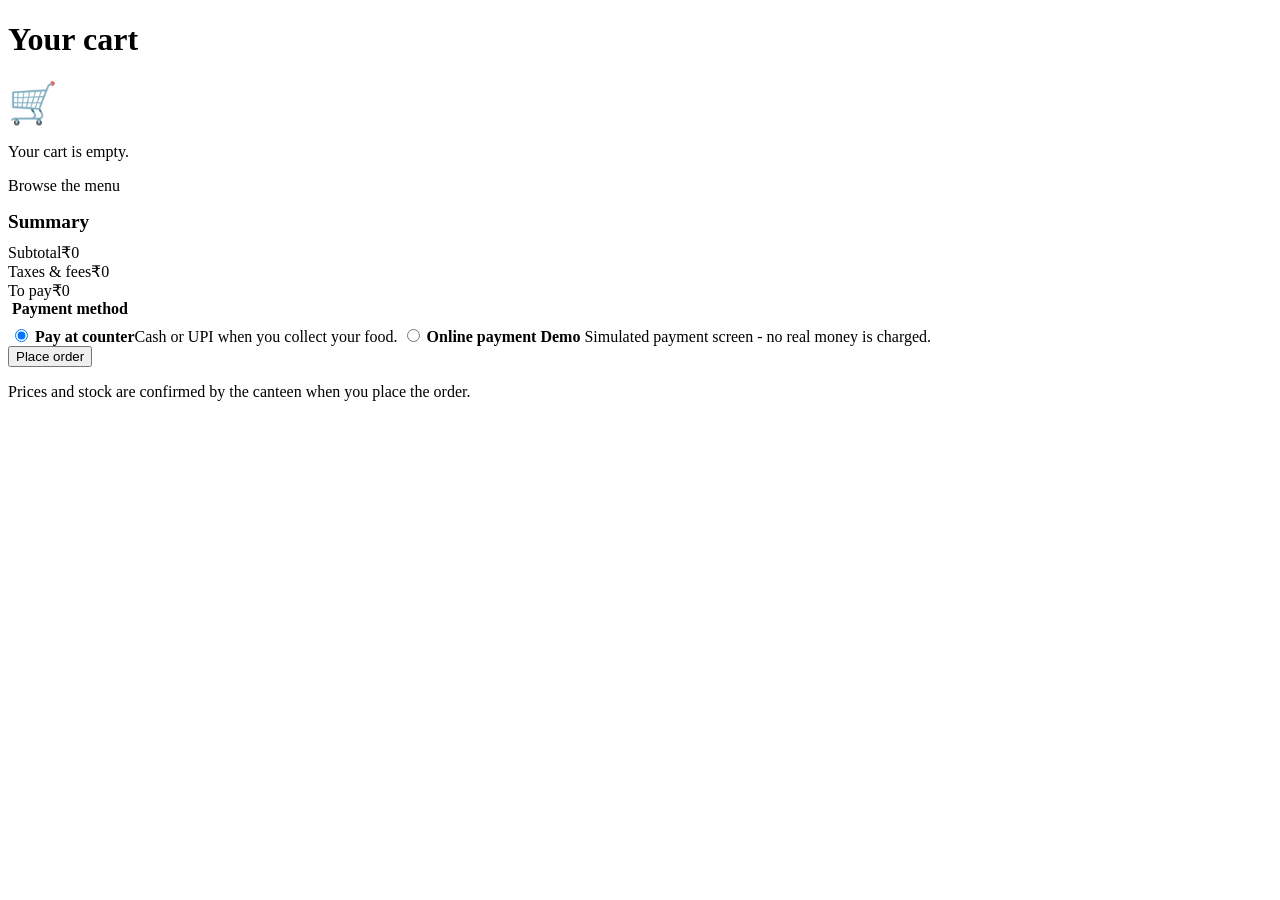
==== noq-app/src/main/resources/templates/cart.html @ 6af99742 "MVP" ====
<!DOCTYPE html>
<html lang="en" xmlns:th="http://www.thymeleaf.org">
<head th:replace="~{fragments :: pageHead('Your cart')}"></head>
<body>
<header th:replace="~{fragments :: siteHeader}"></header>

<main class="container">
    <div class="page-title"><h1>Your cart</h1></div>

    <div class="empty card pad hidden" data-cart-empty>
        <p style="font-size:2.5rem;margin:0">🛒</p>
        <p>Your cart is empty.</p>
        <a class="btn btn-primary" th:href="@{/}">Browse the menu</a>
    </div>

    <div class="checkout hidden" data-checkout>
        <section class="card" aria-label="Items">
            <div data-cart-lines></div>
        </section>

        <aside class="card pad summary" aria-label="Order summary">
            <h2 style="font-size:1.2rem;margin-bottom:10px">Summary</h2>
            <div class="summary-row"><span>Subtotal</span><span data-subtotal>₹0</span></div>
            <div class="summary-row muted small"><span>Taxes &amp; fees</span><span>₹0</span></div>
            <div class="summary-row total"><span>To pay</span><span data-total>₹0</span></div>

            <fieldset class="pay-options" style="border:0;padding:0">
                <legend style="font-weight:800;margin-bottom:8px">Payment method</legend>
                <label class="pay-option">
                    <input type="radio" name="payment" value="PAY_AT_COUNTER" checked>
                    <span><strong>Pay at counter</strong><span class="muted small">Cash or UPI when you collect your food.</span></span>
                </label>
                <label class="pay-option">
                    <input type="radio" name="payment" value="ONLINE">
                    <span><strong>Online payment <span class="pill pill-warn">Demo</span></strong>
                        <span class="muted small">Simulated payment screen - no real money is charged.</span></span>
                </label>
            </fieldset>

            <div class="alert alert-bad hidden" role="alert" data-error></div>
            <button class="btn btn-primary btn-lg btn-block" type="button" data-place-order>Place order</button>
            <p class="muted small" style="margin-bottom:0">Prices and stock are confirmed by the canteen when you place the order.</p>
        </aside>
    </div>
</main>

<footer th:replace="~{fragments :: siteFooter}"></footer>
<script th:src="@{/js/app.js}"></script>
<script th:src="@{/js/cart.js}"></script>
</body>
</html>
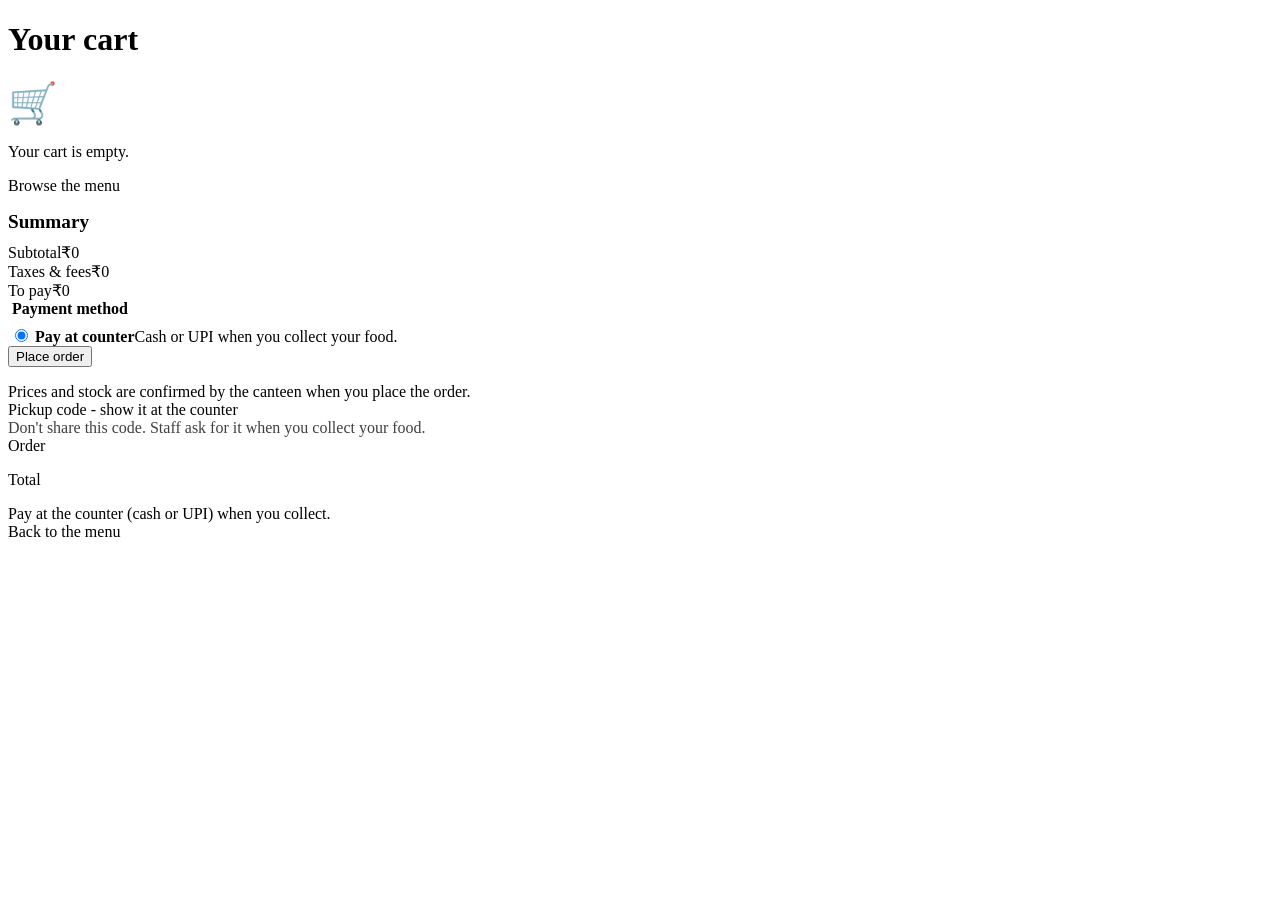
==== commit a352a151: "MVP" ====
--- a/noq-app/src/main/resources/templates/cart.html
+++ b/noq-app/src/main/resources/templates/cart.html
@@ -5,7 +5,7 @@
 <header th:replace="~{fragments :: siteHeader}"></header>
 
 <main class="container">
-    <div class="page-title"><h1>Your cart</h1></div>
+    <div class="page-title"><h1 data-page-title>Your cart</h1></div>
 
     <div class="empty card pad hidden" data-cart-empty>
         <p style="font-size:2.5rem;margin:0">🛒</p>
@@ -30,11 +30,6 @@
                     <input type="radio" name="payment" value="PAY_AT_COUNTER" checked>
                     <span><strong>Pay at counter</strong><span class="muted small">Cash or UPI when you collect your food.</span></span>
                 </label>
-                <label class="pay-option">
-                    <input type="radio" name="payment" value="ONLINE">
-                    <span><strong>Online payment <span class="pill pill-warn">Demo</span></strong>
-                        <span class="muted small">Simulated payment screen - no real money is charged.</span></span>
-                </label>
             </fieldset>
 
             <div class="alert alert-bad hidden" role="alert" data-error></div>
@@ -42,6 +37,28 @@
             <p class="muted small" style="margin-bottom:0">Prices and stock are confirmed by the canteen when you place the order.</p>
         </aside>
     </div>
+
+    <!-- Order confirmation: filled by cart.js from the POST /api/orders response -->
+    <section class="confirmation hidden" data-confirmation>
+        <div class="alert alert-ok" role="status" data-confirm-message></div>
+        <div class="otp-card">
+            <div class="label">Pickup code - show it at the counter</div>
+            <div class="otp" data-otp></div>
+            <div class="small" style="opacity:.75">Don't share this code. Staff ask for it when you collect your food.</div>
+        </div>
+        <div class="card pad">
+            <div class="order-head">
+                <div><div class="muted small">Order</div><div class="order-ref" data-ref></div></div>
+                <div style="display:flex;gap:6px;flex-wrap:wrap">
+                    <span class="pill" data-order-status></span><span class="pill" data-pay-status></span>
+                </div>
+            </div>
+            <ul class="items-list" data-items></ul>
+            <div class="summary-row total"><span>Total</span><span data-order-total></span></div>
+            <p class="muted small" style="margin-bottom:0">Pay at the counter (cash or UPI) when you collect.</p>
+        </div>
+        <a class="btn btn-block" th:href="@{/}">Back to the menu</a>
+    </section>
 </main>
 
 <footer th:replace="~{fragments :: siteFooter}"></footer>
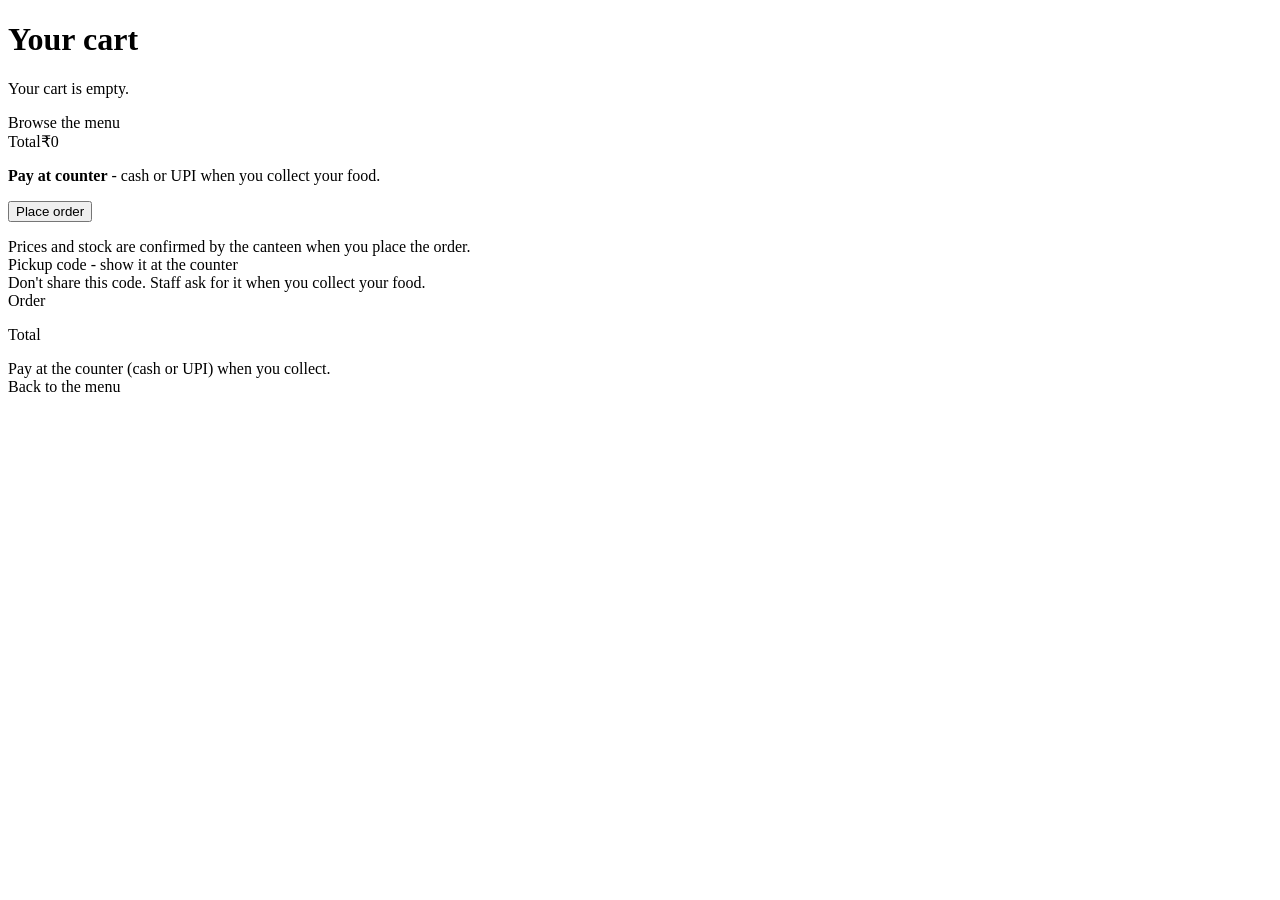
==== commit 9408333a: "MVP" ====
--- a/noq-app/src/main/resources/templates/cart.html
+++ b/noq-app/src/main/resources/templates/cart.html
@@ -8,7 +8,6 @@
     <div class="page-title"><h1 data-page-title>Your cart</h1></div>
 
     <div class="empty card pad hidden" data-cart-empty>
-        <p style="font-size:2.5rem;margin:0">🛒</p>
         <p>Your cart is empty.</p>
         <a class="btn btn-primary" th:href="@{/}">Browse the menu</a>
     </div>
@@ -19,21 +18,11 @@
         </section>
 
         <aside class="card pad summary" aria-label="Order summary">
-            <h2 style="font-size:1.2rem;margin-bottom:10px">Summary</h2>
-            <div class="summary-row"><span>Subtotal</span><span data-subtotal>₹0</span></div>
-            <div class="summary-row muted small"><span>Taxes &amp; fees</span><span>₹0</span></div>
-            <div class="summary-row total"><span>To pay</span><span data-total>₹0</span></div>
-
-            <fieldset class="pay-options" style="border:0;padding:0">
-                <legend style="font-weight:800;margin-bottom:8px">Payment method</legend>
-                <label class="pay-option">
-                    <input type="radio" name="payment" value="PAY_AT_COUNTER" checked>
-                    <span><strong>Pay at counter</strong><span class="muted small">Cash or UPI when you collect your food.</span></span>
-                </label>
-            </fieldset>
+            <div class="summary-row total"><span>Total</span><span data-total>₹0</span></div>
+            <p class="small"><b>Pay at counter</b> <span class="muted">- cash or UPI when you collect your food.</span></p>
 
             <div class="alert alert-bad hidden" role="alert" data-error></div>
-            <button class="btn btn-primary btn-lg btn-block" type="button" data-place-order>Place order</button>
+            <button class="btn btn-ok btn-lg btn-block" type="button" data-place-order>Place order</button>
             <p class="muted small" style="margin-bottom:0">Prices and stock are confirmed by the canteen when you place the order.</p>
         </aside>
     </div>
@@ -44,14 +33,12 @@
         <div class="otp-card">
             <div class="label">Pickup code - show it at the counter</div>
             <div class="otp" data-otp></div>
-            <div class="small" style="opacity:.75">Don't share this code. Staff ask for it when you collect your food.</div>
+            <div class="muted small">Don't share this code. Staff ask for it when you collect your food.</div>
         </div>
         <div class="card pad">
             <div class="order-head">
                 <div><div class="muted small">Order</div><div class="order-ref" data-ref></div></div>
-                <div style="display:flex;gap:6px;flex-wrap:wrap">
-                    <span class="pill" data-order-status></span><span class="pill" data-pay-status></span>
-                </div>
+                <div><span class="pill" data-order-status></span> <span class="pill" data-pay-status></span></div>
             </div>
             <ul class="items-list" data-items></ul>
             <div class="summary-row total"><span>Total</span><span data-order-total></span></div>
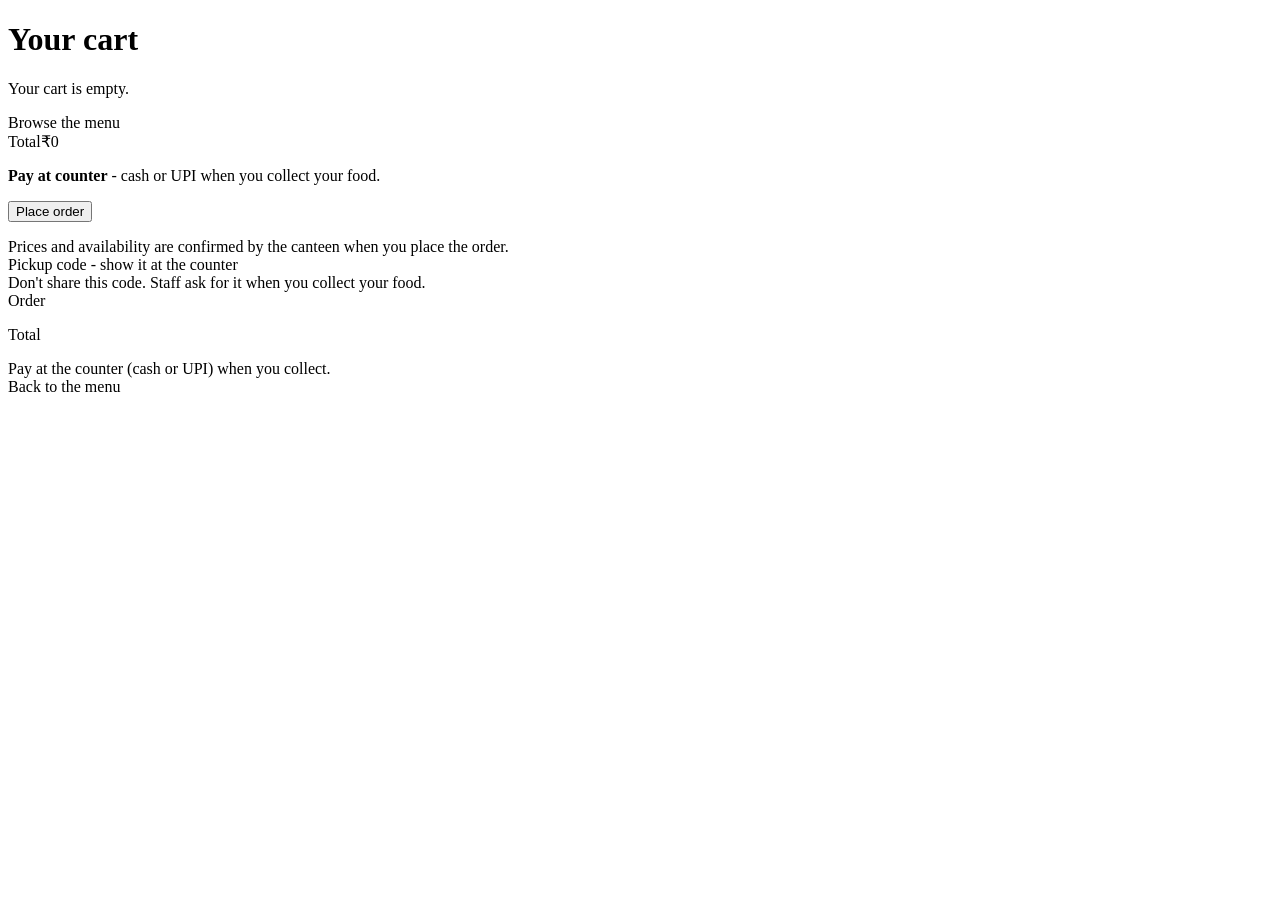
==== commit ad646110: "Final" ====
--- a/noq-app/src/main/resources/templates/cart.html
+++ b/noq-app/src/main/resources/templates/cart.html
@@ -23,7 +23,7 @@
 
             <div class="alert alert-bad hidden" role="alert" data-error></div>
             <button class="btn btn-ok btn-lg btn-block" type="button" data-place-order>Place order</button>
-            <p class="muted small" style="margin-bottom:0">Prices and stock are confirmed by the canteen when you place the order.</p>
+            <p class="muted small" style="margin-bottom:0">Prices and availability are confirmed by the canteen when you place the order.</p>
         </aside>
     </div>
 
@@ -38,7 +38,7 @@
         <div class="card pad">
             <div class="order-head">
                 <div><div class="muted small">Order</div><div class="order-ref" data-ref></div></div>
-                <div><span class="pill" data-order-status></span> <span class="pill" data-pay-status></span></div>
+                <div><span class="pill" data-order-status></span></div>
             </div>
             <ul class="items-list" data-items></ul>
             <div class="summary-row total"><span>Total</span><span data-order-total></span></div>
